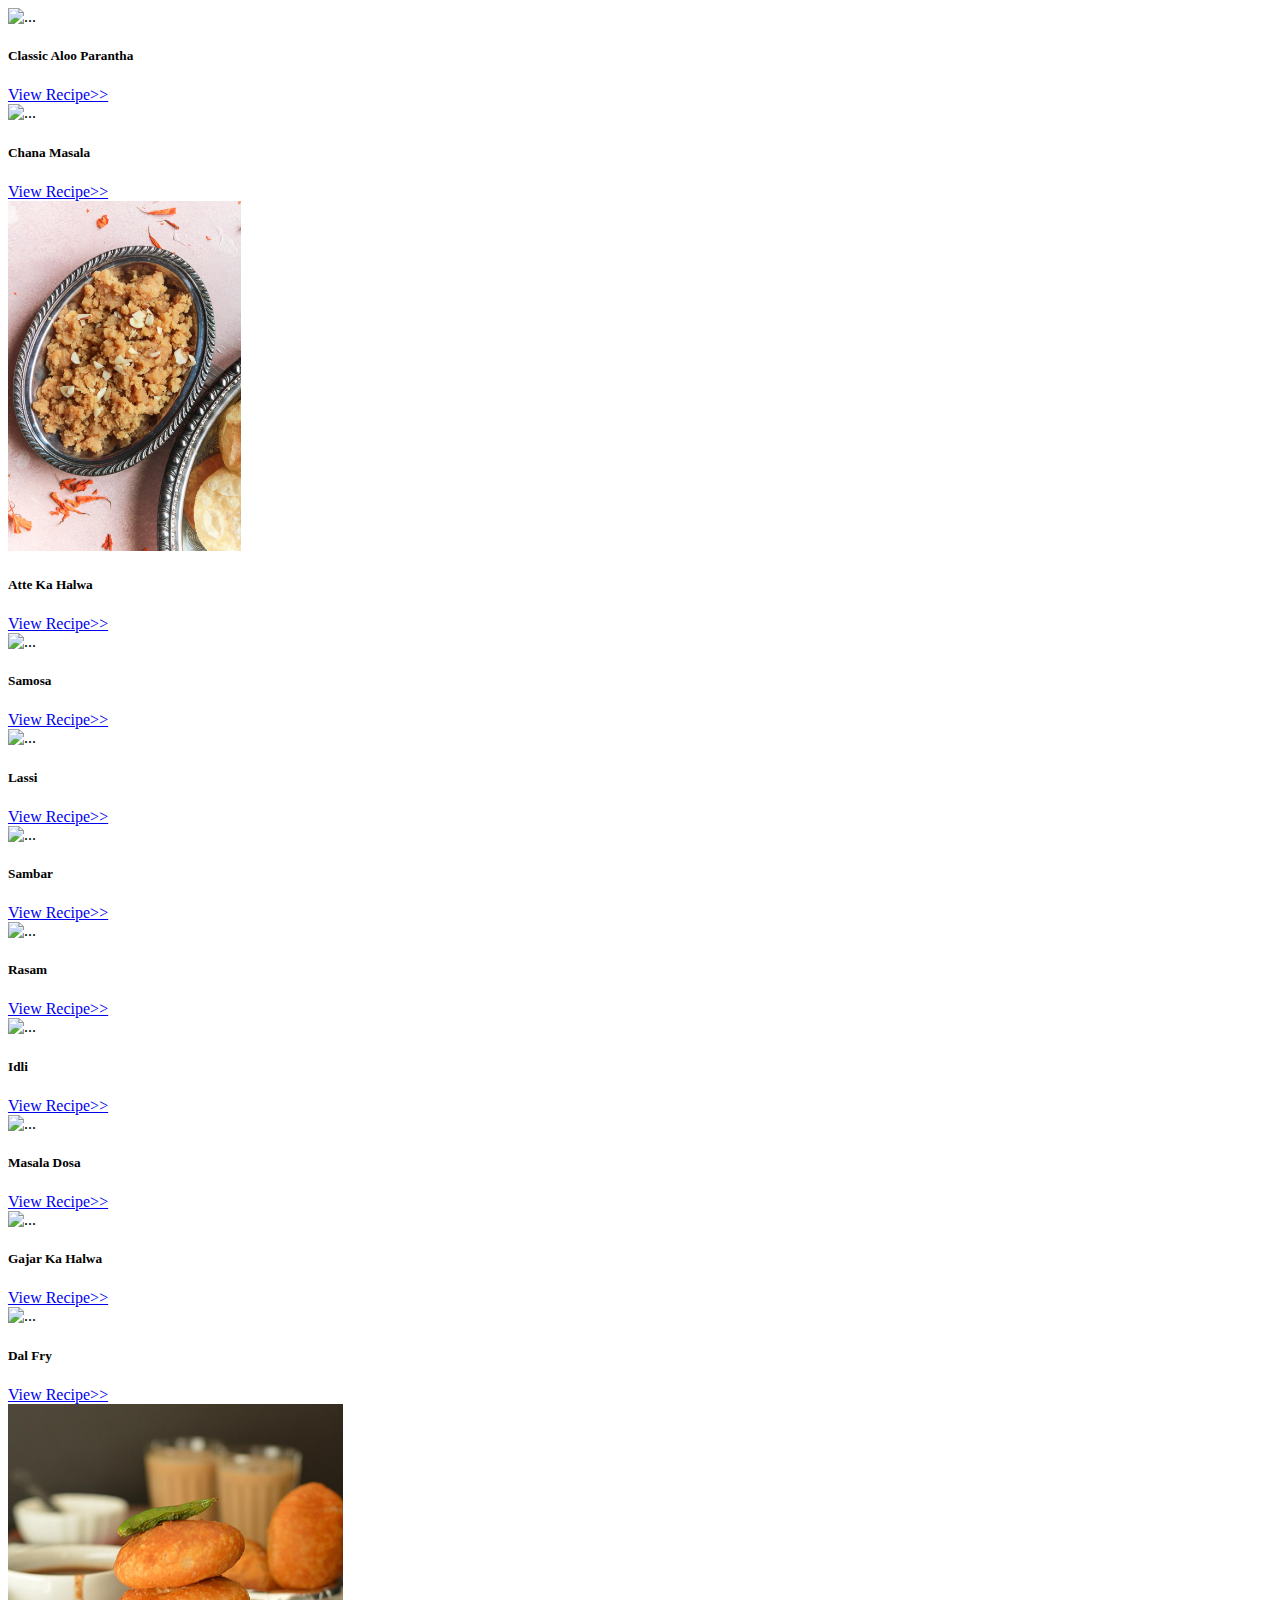
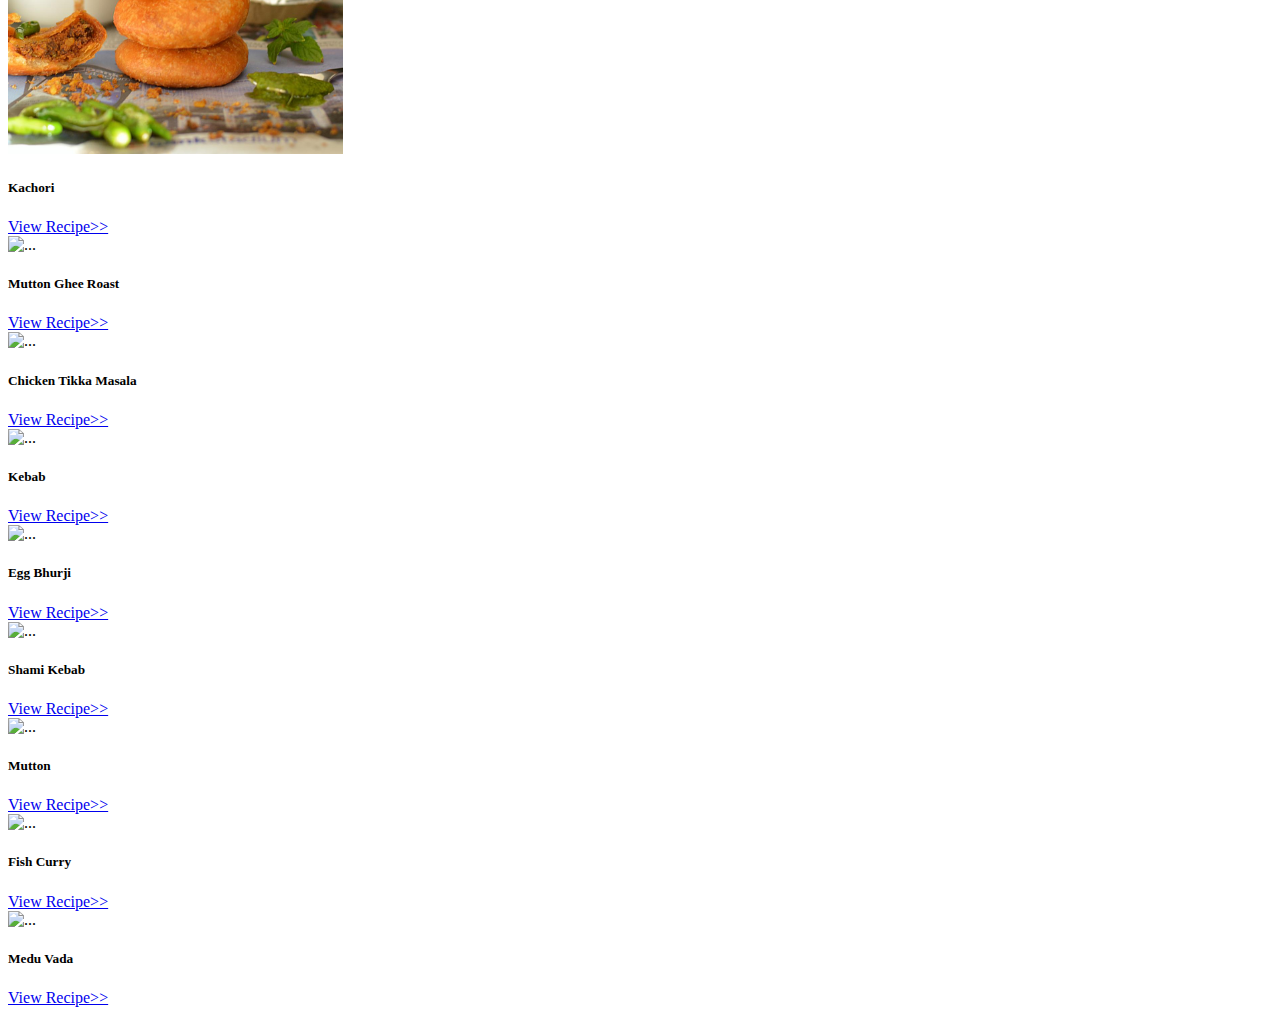
==== index.html @ feeb0cdb "Added Bootstrap to make it responsive for diffrent devices" ====
<!doctype html> <!--Ok-->
<html lang="en" data-bs-theme="light">
  <head>
    <meta charset="utf-8">
    <meta name="viewport" content="width=device-width, initial-scale=1">
    <title>Recipe Finder</title>
    
  </head>
  <body>
    <header>
      <link href="https://cdn.jsdelivr.net/npm/bootstrap@5.3.2/dist/css/bootstrap.min.css" rel="stylesheet" integrity="sha384-T3c6CoIi6uLrA9TneNEoa7RxnatzjcDSCmG1MXxSR1GAsXEV/Dwwykc2MPK8M2HN" crossorigin="anonymous">
      
      <script src="https://cdn.jsdelivr.net/npm/bootstrap@5.3.2/dist/js/bootstrap.bundle.min.js" integrity="sha384-C6RzsynM9kWDrMNeT87bh95OGNyZPhcTNXj1NW7RuBCsyN/o0jlpcV8Qyq46cDfL" crossorigin="anonymous"></script>
      
      <link rel="stylesheet" href="style.css">
    </header>
  <main>
    <div class="r1">
      <div class="col">
        <div class="card">
          <img src="https://www.vegrecipesofindia.com/wp-content/uploads/2009/08/aloo-paratha-recipe-4.jpg " class="card-img-top" alt="..." height="350px">
          <div class="card-body">
            <h5 class="card-title">Classic Aloo Parantha</h5>
            <a href="https://www.youtube.com/watch?v=CFKCMgXd2DM" class="btn btn-primary" target="_blank">View Recipe>></a>
          </div>
        </div>
      </div>
      <div class="col">
        <div class="card">
          <img src="https://www.vegrecipesofindia.com/wp-content/uploads/2021/07/chana-masala-1.jpg" class="card-img-top" alt="..." height="350px">
          <div class="card-body">
            <h5 class="card-title">Chana Masala</h5>
            <a href="https://youtu.be/tSgIJ4oAGUU?feature=shared" class="btn btn-primary" target="_blank">View Recipe>></a>
          </div>
        </div>
      </div>
      <div class="col">
        <div class="card">
          <img src="./img/IMG_7956-scaled.jpg" class="card-img-top" alt="..." height="350px">
          <div class="card-body">
            <h5 class="card-title">Atte Ka Halwa</h5>
            <a href="https://youtu.be/nWj4CJDCBAU?feature=shared" class="btn btn-primary" target="_blank">View Recipe>></a>
          </div>
        </div>
      </div>
      <div class="col">
        <div class="card">
          <img src="https://www.vegrecipesofindia.com/wp-content/uploads/2013/11/samosa-0.jpg" class="card-img-top" alt="..." height="350px">
          <div class="card-body">
            <h5 class="card-title">Samosa</h5>
            <a href="https://youtu.be/EKPAfUCn_Jo?feature=shared" class="btn btn-primary" target="_blank">View Recipe>></a>
          </div>
        </div>
      </div>
      <div class="col">
        <div class="card">
          <img src="https://www.vegrecipesofindia.com/wp-content/uploads/2021/04/lassi-recipe-1.jpg" class="card-img-top" alt="..." height="350px">
          <div class="card-body">
            <h5 class="card-title">Lassi</h5>
            <a href="https://youtu.be/SlqpgRCdSyo?feature=shared" class="btn btn-primary" target="_blank">View Recipe>></a>
          </div>
        </div>
      </div>
      <div class="col">
        <div class="card">
          <img src="https://www.archanaskitchen.com/images/archanaskitchen/Indian_Dal_Khadi_Curry/Kerala_Style_Varutharachu_Sambar__Lentils_Cooked_in_Tamarind_Spices_and_Roasted_Coconut-1.jpg" class="card-img-top" alt="..." height="350px">
          <div class="card-body">
            <h5 class="card-title">Sambar</h5>
            <a href="https://youtu.be/peF9ha21rP4?feature=shared" class="btn btn-primary" target="_blank">View Recipe>></a>
          </div>
        </div>
      </div>
      <div class="col">
        <div class="card">
          <img src="https://www.indianhealthyrecipes.com/wp-content/uploads/2022/01/rasam.jpg" class="card-img-top" alt="..." height="350px">
          <div class="card-body">
            <h5 class="card-title">Rasam</h5>
            <a href="https://youtu.be/BnB9V7s3Xsw?feature=shared" class="btn btn-primary" target="_blank">View Recipe>></a>
          </div>
        </div>
      </div>
      <div class="col">
        <div class="card">
          <img src="https://j6e2i8c9.rocketcdn.me/wp-content/uploads/2016/01/Instant-rice-idli-recipe-3-1.jpg" class="card-img-top" alt="..." height="350px">
          <div class="card-body">
            <h5 class="card-title">Idli</h5>
            <a href="https://youtu.be/dcMlG1UA-jU?feature=shared" class="btn btn-primary" target="_blank">View Recipe>></a>
          </div>
        </div>
      </div>
      <div class="col">
        <div class="card">
          <img src="https://static.toiimg.com/thumb/54289752.cms?width=800&height=800&imgsize=495844" class="card-img-top" alt="..." height="350px">
          <div class="card-body">
            <h5 class="card-title">Masala Dosa</h5>
            <a href="https://youtu.be/J75VQSxOtdo?feature=shared" class="btn btn-primary" target="_blank">View Recipe>></a>
          </div>
        </div>
      </div>
      <div class="col">
        <div class="card">
          <img src="https://www.vegrecipesofindia.com/wp-content/uploads/2021/11/gajar-ka-halwa-1.jpg" class="card-img-top" alt="..." height="350px">
          <div class="card-body">
            <h5 class="card-title">Gajar Ka Halwa</h5>
            <a href="https://youtu.be/CNJBC-TJJTA?feature=shared" class="btn btn-primary" target="_blank">View Recipe>></a>
          </div>
        </div>
      </div>
      <div class="col">
        <div class="card">
          <img src="https://www.vegrecipesofindia.com/wp-content/uploads/2021/02/dal-fry.jpg" class="card-img-top" alt="..." height="350px">
          <div class="card-body">
            <h5 class="card-title">Dal Fry</h5>
            <a href="https://youtu.be/3XTSCbZfEgM?feature=shared" class="btn btn-primary" target="_blank">View Recipe>></a>
          </div>
        </div>
      </div>
      <div class="col">
        <div class="card">
          <img src="./img/moong-dal-kachori-recipe-3.jpg" class="card-img-top" alt="..." height="350px">
          <div class="card-body">
            <h5 class="card-title">Kachori</h5>
            <a href="https://youtu.be/7leyM6v6ALQ?feature=shared" class="btn btn-primary" target="_blank">View Recipe>></a>
          </div>
        </div>
      </div>
      <!-- Non veg -->
      <div class="col">
        <div class="card">
          <img src="https://4.bp.blogspot.com/-NredGhh7CfY/V-6TqYOsFuI/AAAAAAAABUk/C3jbNc_0VY8P0E4UTJ-9PM7Z28ikIWP4wCLcB/s1600/Mutton%2BGhee%2Broast.JPG" class="card-img-top" alt="..." height="350px">
          <div class="card-body">
            <h5 class="card-title">Mutton Ghee Roast</h5>
            <a href="https://youtu.be/02AdD3U2k_8?feature=shared" class="btn btn-primary" target="_blank">View Recipe>></a>
          </div>
        </div>
      </div>
      <div class="col">
        <div class="card">
          <img src="https://j6e2i8c9.rocketcdn.me/wp-content/uploads/2022/01/Chicken-Tikka-Masala-1.jpg" class="card-img-top" alt="..." height="350px">
          <div class="card-body">
            <h5 class="card-title">Chicken Tikka Masala</h5>
            <a href="https://youtu.be/BOKdsepCrbc?feature=shared" class="btn btn-primary" target="_blank">View Recipe>></a>
          </div>
        </div>
      </div>
      <div class="col">
        <div class="card">
          <img src="https://j6e2i8c9.rocketcdn.me/wp-content/uploads/2015/10/afghani-kebab-recipe-22.jpg" class="card-img-top" alt="..." height="350px">
          <div class="card-body">
            <h5 class="card-title">Kebab</h5>
            <a href="https://youtu.be/NNRrpXGAxH0?feature=shared" class="btn btn-primary" target="_blank">View Recipe>></a>
          </div>
        </div>
      </div>
      <div class="col">
        <div class="card">
          <img src="https://www.ruchifoodline.com/recipes//cdn/recipes/Egg-Bhurji-1-3.jpg" class="card-img-top" alt="..." height="350px">
          <div class="card-body">
            <h5 class="card-title">Egg Bhurji</h5>
            <a href="https://youtu.be/glUEnS8J84Q?feature=shared" class="btn btn-primary" target="_blank">View Recipe>></a>
          </div>
        </div>
      </div>
      <div class="col">
        <div class="card">
          <img src="https://i.ndtvimg.com/i/2017-12/dahi-kebab_650x400_61514528776.jpg" class="card-img-top" alt="..." height="350px">
          <div class="card-body">
            <h5 class="card-title">Shami Kebab</h5>
            <a href="https://youtu.be/vhXMVKd1OGI?feature=shared" class="btn btn-primary" target="_blank">View Recipe>></a>
          </div>
        </div>
      </div>
      <div class="col">
        <div class="card">
          <img src="https://www.archanaskitchen.com/images/archanaskitchen/0-Archanas-Kitchen-Recipes/2019/Mangalore_Mutton_Ghee_Roast_Recipe_15_1600.jpg" class="card-img-top" alt="..." height="350px">
          <div class="card-body">
            <h5 class="card-title">Mutton</h5>
            <a href="https://youtu.be/NjmvEyp0cTY?feature=shared" class="btn btn-primary" target="_blank">View Recipe>></a>
          </div>
        </div>
      </div>
      <div class="col">
        <div class="card">
          <img src="https://www.licious.in/blog/wp-content/uploads/2021/01/Ayala-Curry.jpg" class="card-img-top" alt="..." height="350px">
          <div class="card-body">
            <h5 class="card-title">Fish Curry</h5>
            <a href="https://youtu.be/qcjYvY-04NA?feature=shared" class="btn btn-primary" target="_blank">View Recipe>></a>
          </div>
        </div>
      </div>
      <div class="col">
        <div class="card">
          <img src="https://www.vegrecipesofindia.com/wp-content/uploads/2021/07/medu-vada-1.jpg" class="card-img-top" alt="..." height="350px">
          <div class="card-body">
            <h5 class="card-title">Medu Vada</h5>
            <a href="https://youtu.be/5zj93-DvLic?feature=shared" class="btn btn-primary" target="_blank">View Recipe>></a>
          </div>
        </div>
      </div>
      <!-- <div class="col">
        <div class="card">
          <img src=" " class="card-img-top" alt="..." height="350px">
          <div class="card-body">
            <h5 class="card-title">...</h5>
            <a href="#" class="btn btn-primary" target="_blank">View Recipe>></a>
          </div>
        </div>
      </div> -->
    </div>
    <script type="text/javascript">
function search() {
  let filter = document.getElementById('find').value.toUpperCase();
  let items = document.querySelectorAll('.card');

  for (let i = 0; i < items.length; i++) {
    let title = items[i].querySelector('.card-title');
    let value = title.innerHTML || title.innerText || title.textContent;

    if (value.toUpperCase().indexOf(filter) > -1) {
      items[i].style.order = 0; // Move matched items to the beginning
      items[i].style.display = "";
    } else {
      items[i].style.order = 1; // Move unmatched items to the end
      items[i].style.display = "none";
    }
  }
}


    </script>
  </main>
  </body>
</html>
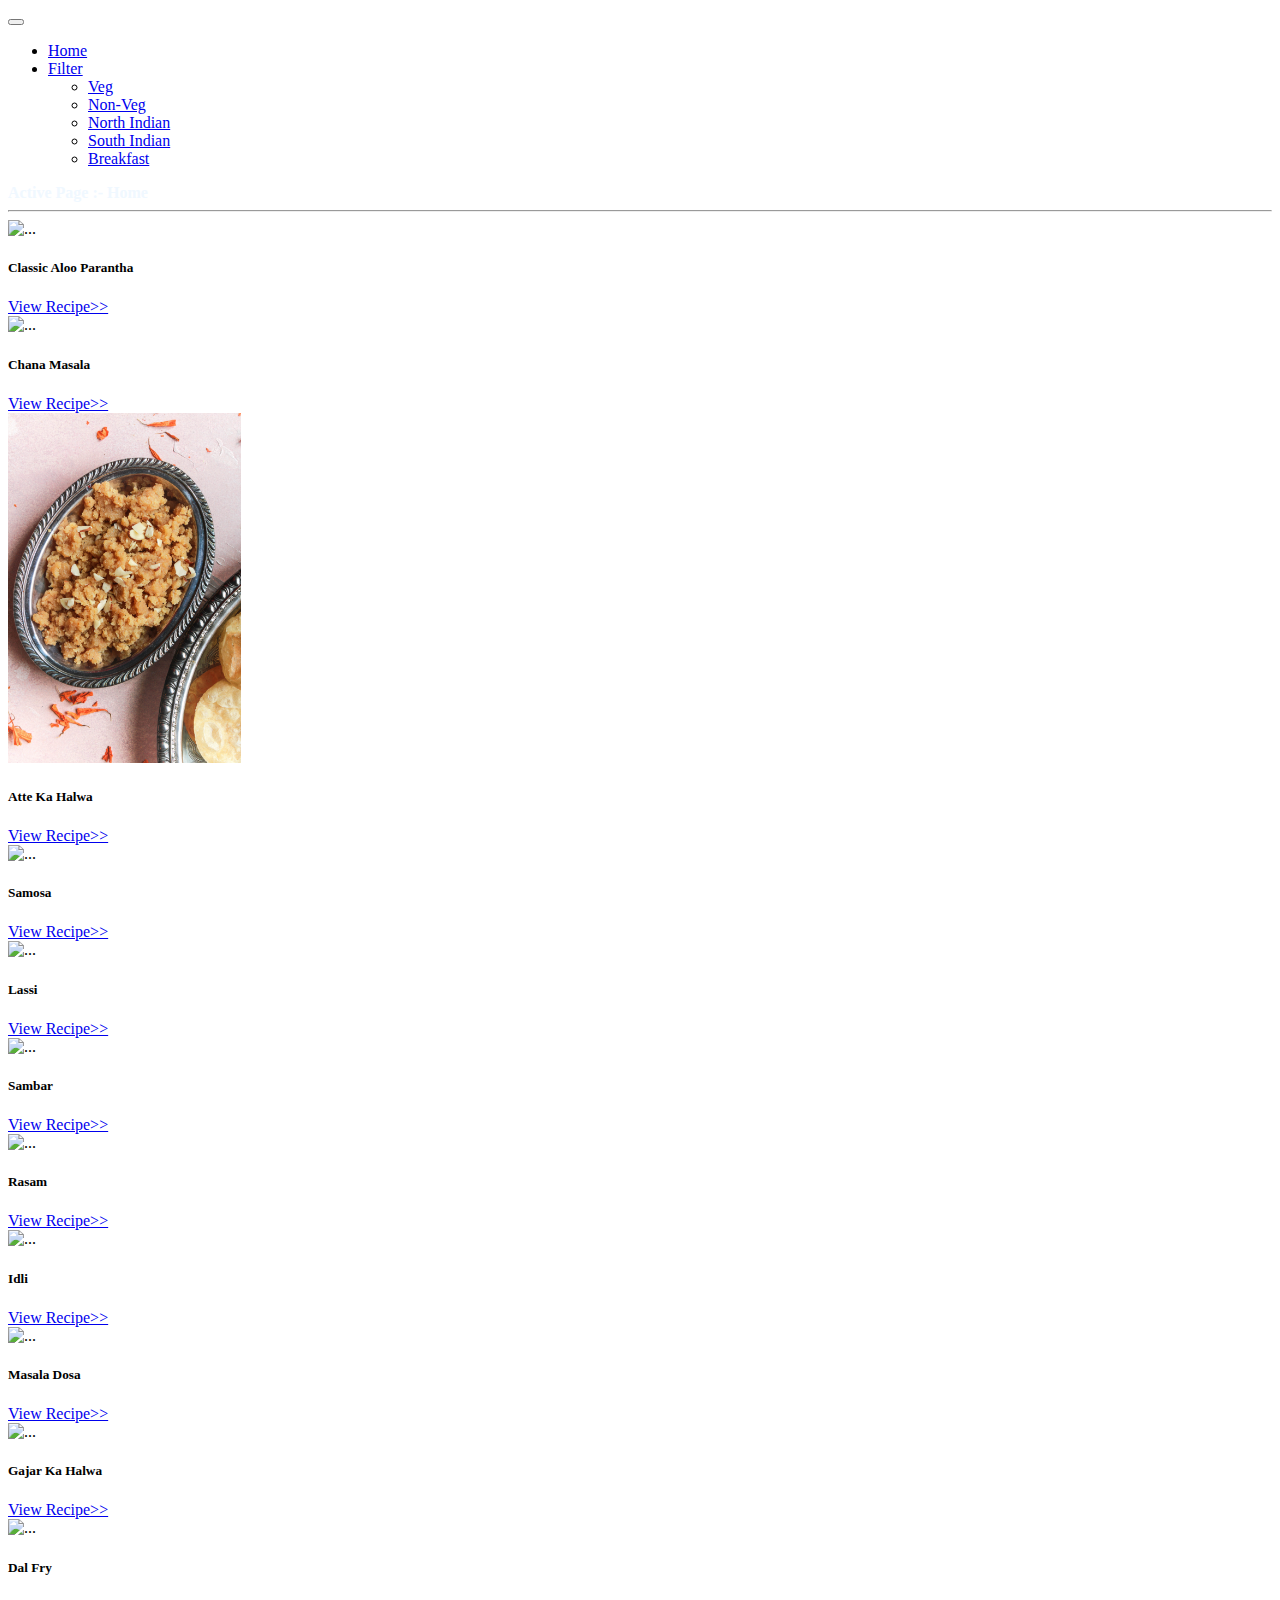
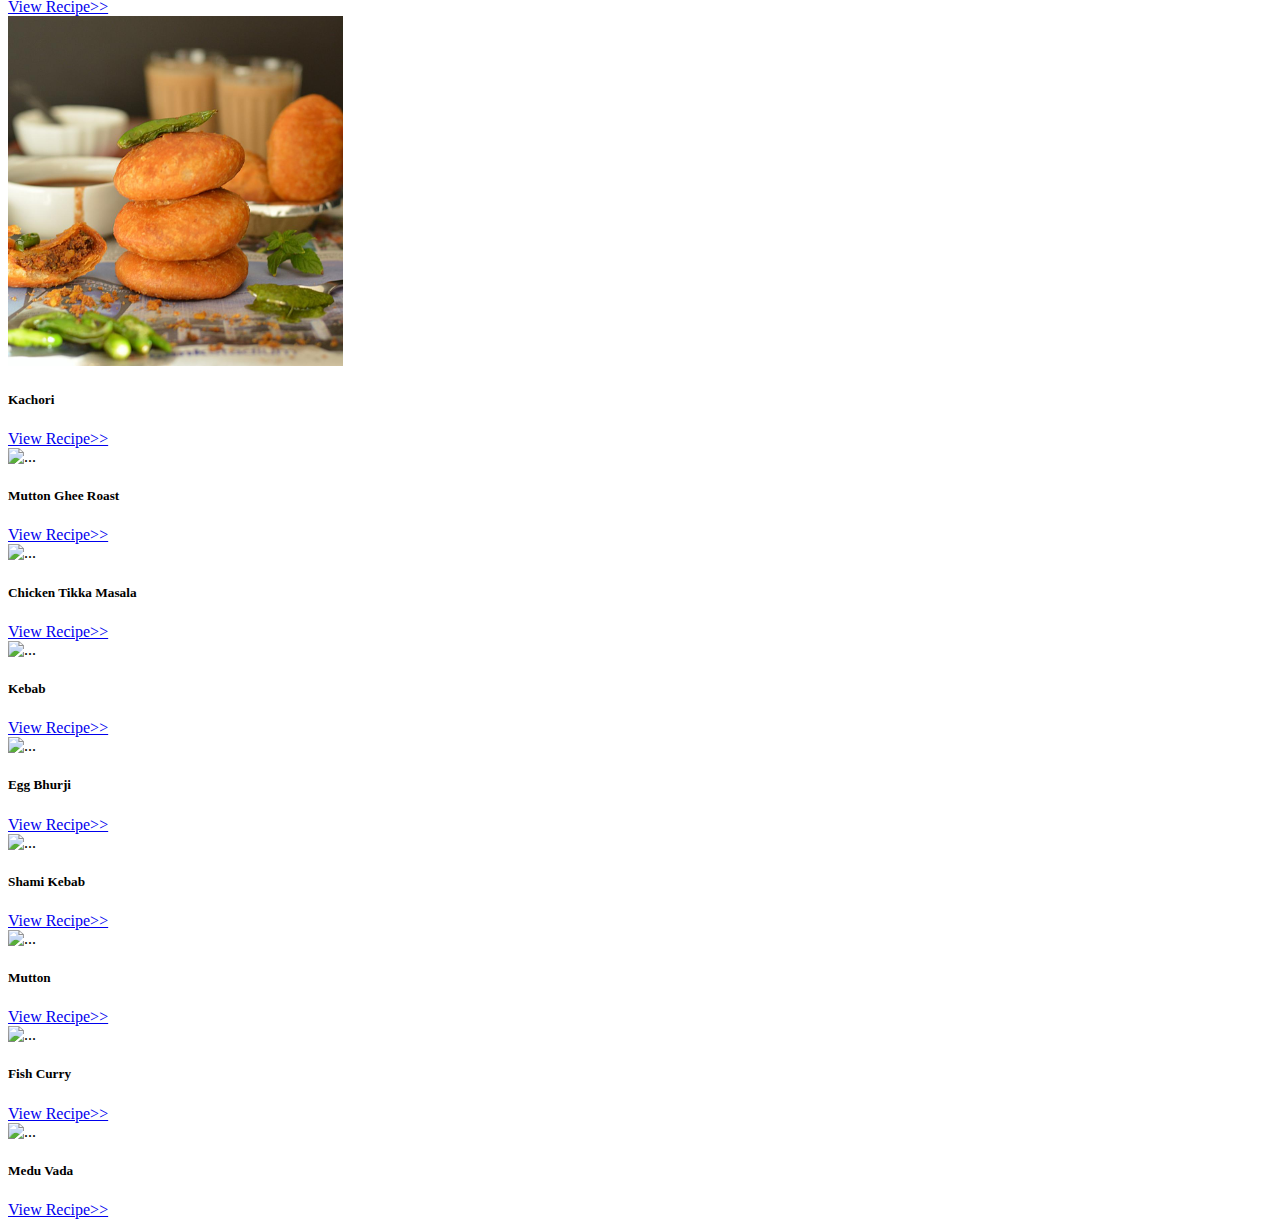
==== commit c52b65d3: "Added Navigation bar and a dropdown menu to the Index and Non-Veg page" ====
--- a/index.html
+++ b/index.html
@@ -4,16 +4,48 @@
     <meta charset="utf-8">
     <meta name="viewport" content="width=device-width, initial-scale=1">
     <title>Recipe Finder</title>
-    
+    <!-- b.css -->
+    <link href="https://cdn.jsdelivr.net/npm/bootstrap@5.3.2/dist/css/bootstrap.min.css" rel="stylesheet" integrity="sha384-T3c6CoIi6uLrA9TneNEoa7RxnatzjcDSCmG1MXxSR1GAsXEV/Dwwykc2MPK8M2HN" crossorigin="anonymous">
+    <!-- b.js -->
+    <script src="https://cdn.jsdelivr.net/npm/bootstrap@5.3.2/dist/js/bootstrap.bundle.min.js" integrity="sha384-C6RzsynM9kWDrMNeT87bh95OGNyZPhcTNXj1NW7RuBCsyN/o0jlpcV8Qyq46cDfL" crossorigin="anonymous"></script>
+    <!-- css -->
+    <link rel="stylesheet" href="style.css">
   </head>
   <body>
     <header>
-      <link href="https://cdn.jsdelivr.net/npm/bootstrap@5.3.2/dist/css/bootstrap.min.css" rel="stylesheet" integrity="sha384-T3c6CoIi6uLrA9TneNEoa7RxnatzjcDSCmG1MXxSR1GAsXEV/Dwwykc2MPK8M2HN" crossorigin="anonymous">
-      
-      <script src="https://cdn.jsdelivr.net/npm/bootstrap@5.3.2/dist/js/bootstrap.bundle.min.js" integrity="sha384-C6RzsynM9kWDrMNeT87bh95OGNyZPhcTNXj1NW7RuBCsyN/o0jlpcV8Qyq46cDfL" crossorigin="anonymous"></script>
-      
-      <link rel="stylesheet" href="style.css">
-    </header>
+      <!-- Navigation Bar -->
+      <nav class="navbar navbar-expand-lg navbar-dark bg-dark">
+        <button class="navbar-toggler" type="button" data-bs-toggle="collapse" data-bs-target="#navbarSupportedContent" aria-controls="navbarSupportedContent" aria-expanded="false" aria-label="Toggle navigation">
+        <span class="navbar-toggler-icon"></span>
+        </button>
+          <div class="collapse navbar-collapse" id="navbarSupportedContent">
+              <ul class="navbar-nav me-auto mb-2 mb-lg-0">
+              <li class="nav-item">
+                  <a class="nav-link active" aria-current="page" href="./index.html">Home</a>
+              </li>
+              <li class="nav-item dropdown">
+                <a class="nav-link dropdown-toggle" href="#" id="navbarDropdown" role="button" data-bs-toggle="dropdown" aria-expanded="false">
+                Filter
+                </a>
+                <ul class="dropdown-menu" aria-labelledby="navbarDropdown">
+                <li><a class="dropdown-item" href="veg.html">Veg</a></li>
+                <li><a class="dropdown-item" href="Non-veg.html">Non-Veg</a></li>
+                <li><a class="dropdown-item" href="North Indian.html">North Indian</a></li>
+                <li><a class="dropdown-item" href="South Indian.html">South Indian</a></li>
+                <li><a class="dropdown-item" href="Breakfast.html">Breakfast</a></li>
+                </ul>
+              </li>
+              
+              </ul>
+              
+          </div>
+          </div>
+      </nav>
+      </ul>
+  <!-- Active Page-->
+  <div class="navbar navbar-expand-lg navbar navbar-dark bg-dark"><b style="color: aliceblue;">Active Page :- Home</b></div>
+  </header><hr>
+  </div>
   <main>
     <div class="r1">
       <div class="col">
@@ -197,37 +229,8 @@
           </div>
         </div>
       </div>
-      <!-- <div class="col">
-        <div class="card">
-          <img src=" " class="card-img-top" alt="..." height="350px">
-          <div class="card-body">
-            <h5 class="card-title">...</h5>
-            <a href="#" class="btn btn-primary" target="_blank">View Recipe>></a>
-          </div>
-        </div>
-      </div> -->
+      
     </div>
-    <script type="text/javascript">
-function search() {
-  let filter = document.getElementById('find').value.toUpperCase();
-  let items = document.querySelectorAll('.card');
-
-  for (let i = 0; i < items.length; i++) {
-    let title = items[i].querySelector('.card-title');
-    let value = title.innerHTML || title.innerText || title.textContent;
-
-    if (value.toUpperCase().indexOf(filter) > -1) {
-      items[i].style.order = 0; // Move matched items to the beginning
-      items[i].style.display = "";
-    } else {
-      items[i].style.order = 1; // Move unmatched items to the end
-      items[i].style.display = "none";
-    }
-  }
-}
-
-
-    </script>
   </main>
   </body>
 </html>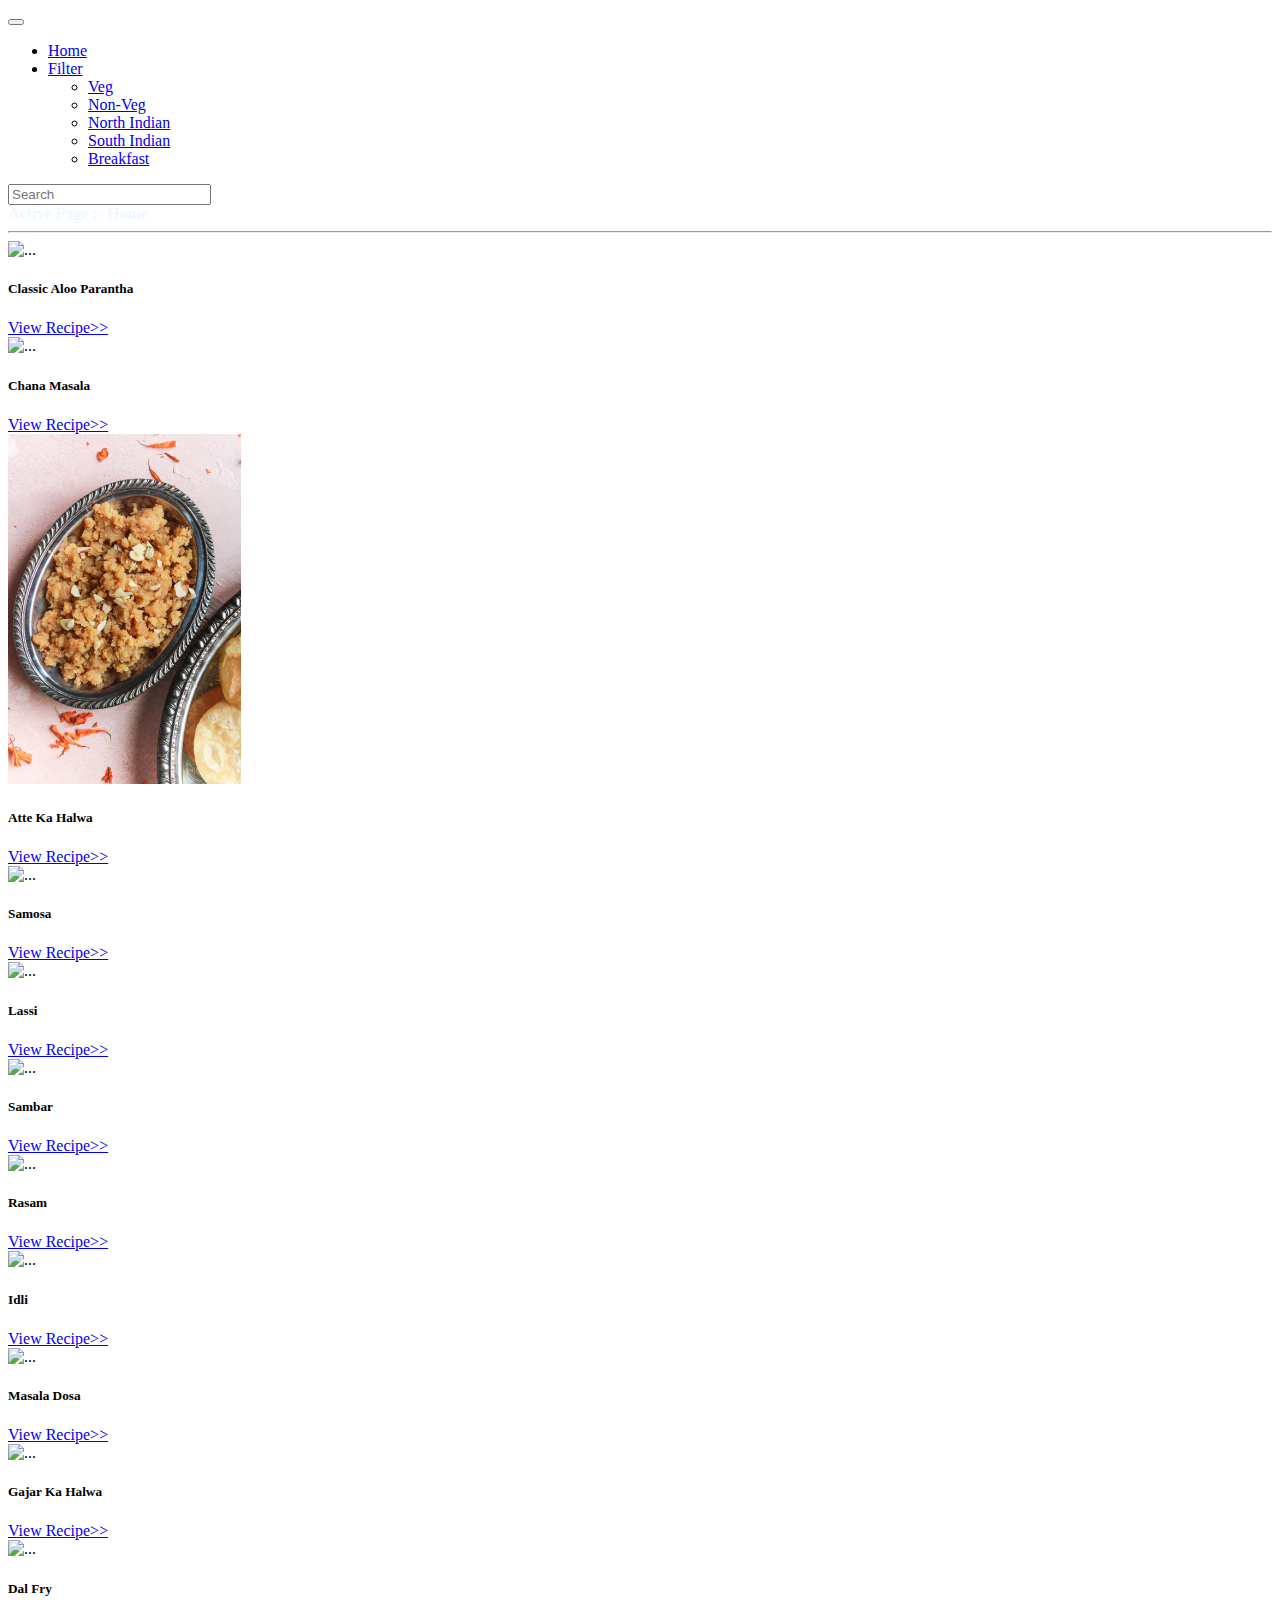
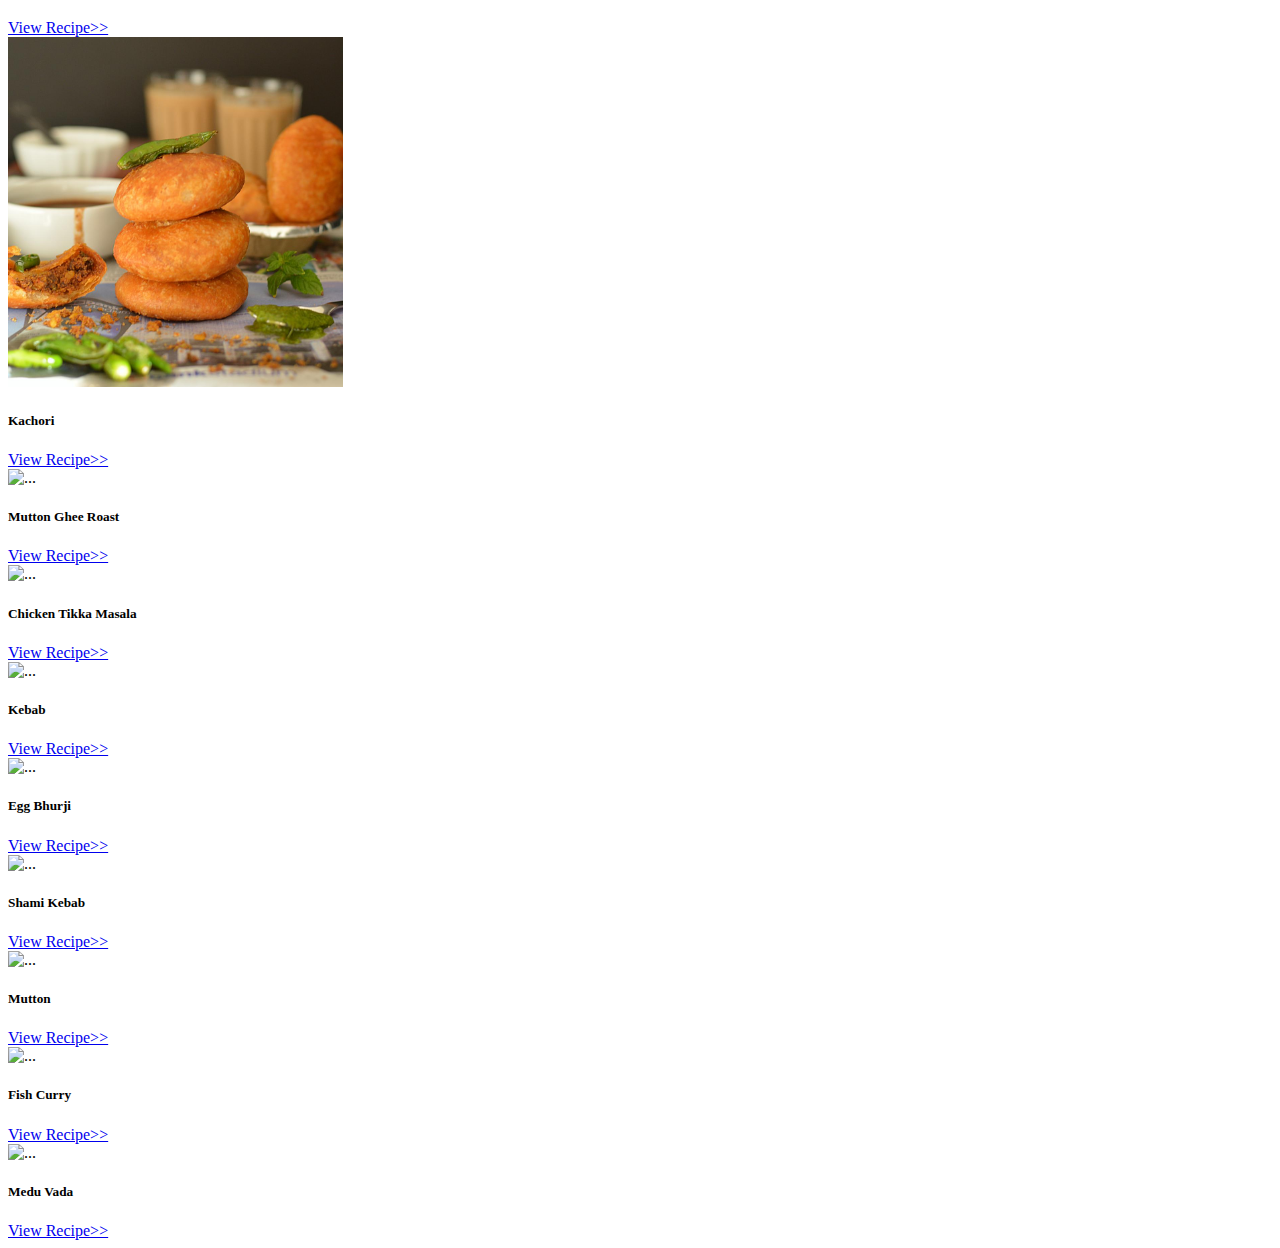
==== commit dd1b3ab5: "Added search Funtionality For the Index and Non-Veg Page" ====
--- a/index.html
+++ b/index.html
@@ -37,8 +37,10 @@
               </li>
               
               </ul>
-              
-          </div>
+              <div class="search" style="margin-right: 20px;">
+                <input id="find" class="form-control me-2" type="text" placeholder="Search" onkeyup="search()" style="padding-right: 20px;">
+            </div>
+          
           </div>
       </nav>
       </ul>
@@ -232,5 +234,6 @@
       
     </div>
   </main>
+  <script src="logic.js"></script>
   </body>
 </html>